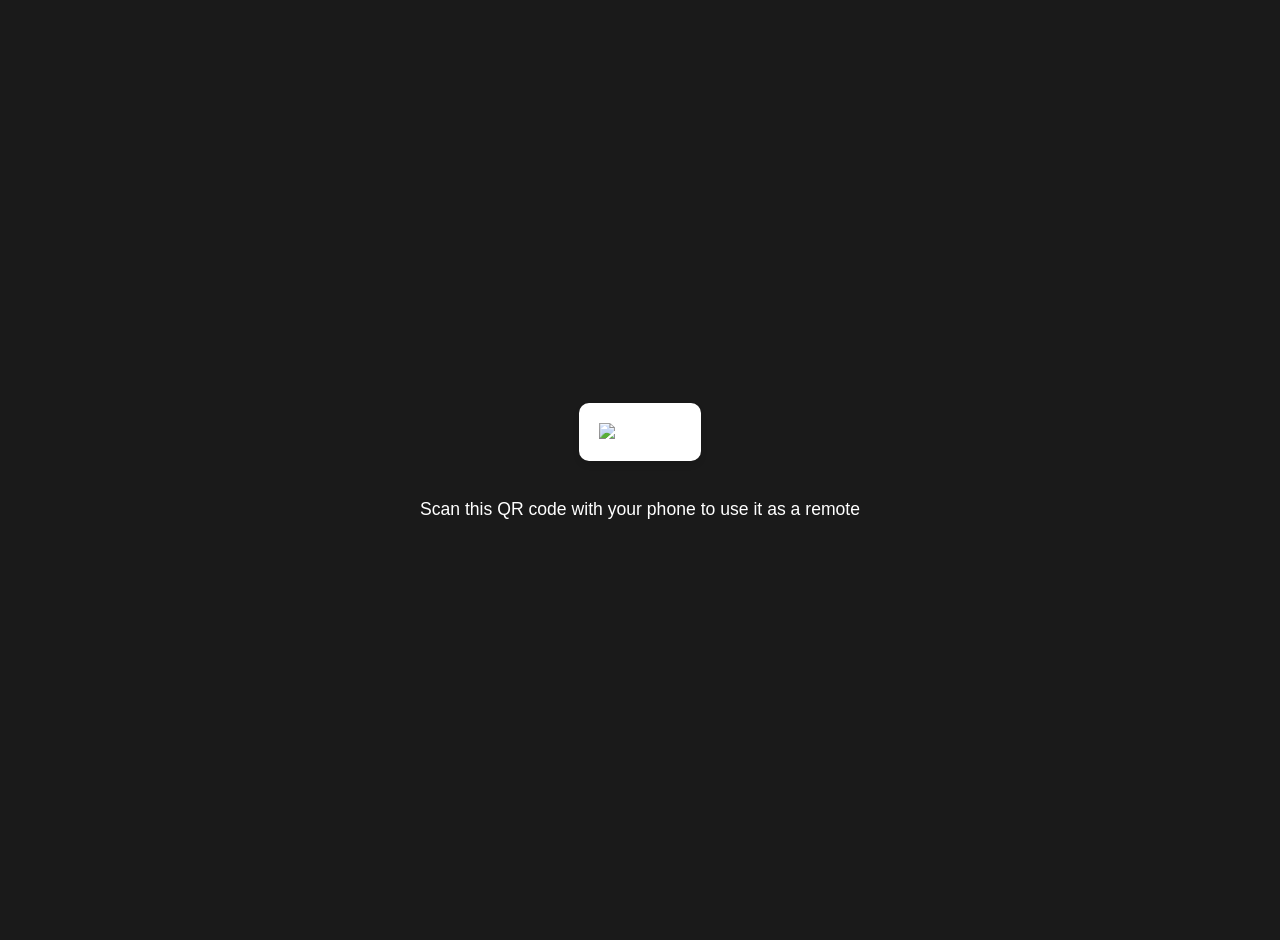
==== web/qr.html @ 2f5f9bd5 "feat: display a QR code for faster connection" ====
<!DOCTYPE html>
<html lang="en">
  <head>
    <meta charset="UTF-8" />
    <meta name="viewport" content="width=device-width, initial-scale=1.0" />
    <link rel="stylesheet" href="css/qr.css" />
    <title>QR Code - Remote Control</title>
  </head>
  <body>
    <div class="qr-container">
      <img src="/api/qr" alt="QR Code" class="qr-code" />
    </div>
    <div class="instructions">
      <p>Scan this QR code with your phone to use it as a remote</p>
    </div>
  </body>
</html>
---- web/css/qr.css ----
body {
  margin: 0;
  padding: 20px;
  font-family: Arial, sans-serif;
  background-color: #1a1a1a;
  color: #ffffff;
  display: flex;
  flex-direction: column;
  align-items: center;
  justify-content: center;
  min-height: 100vh;
  text-align: center;
}

.qr-container {
  background-color: white;
  padding: 20px;
  border-radius: 10px;
  box-shadow: 0 4px 6px rgba(0, 0, 0, 0.1);
}

.qr-code {
  display: block;
  max-width: 100%;
  height: auto;
}

.instructions {
  margin-top: 20px;
  font-size: 1.1rem;
}
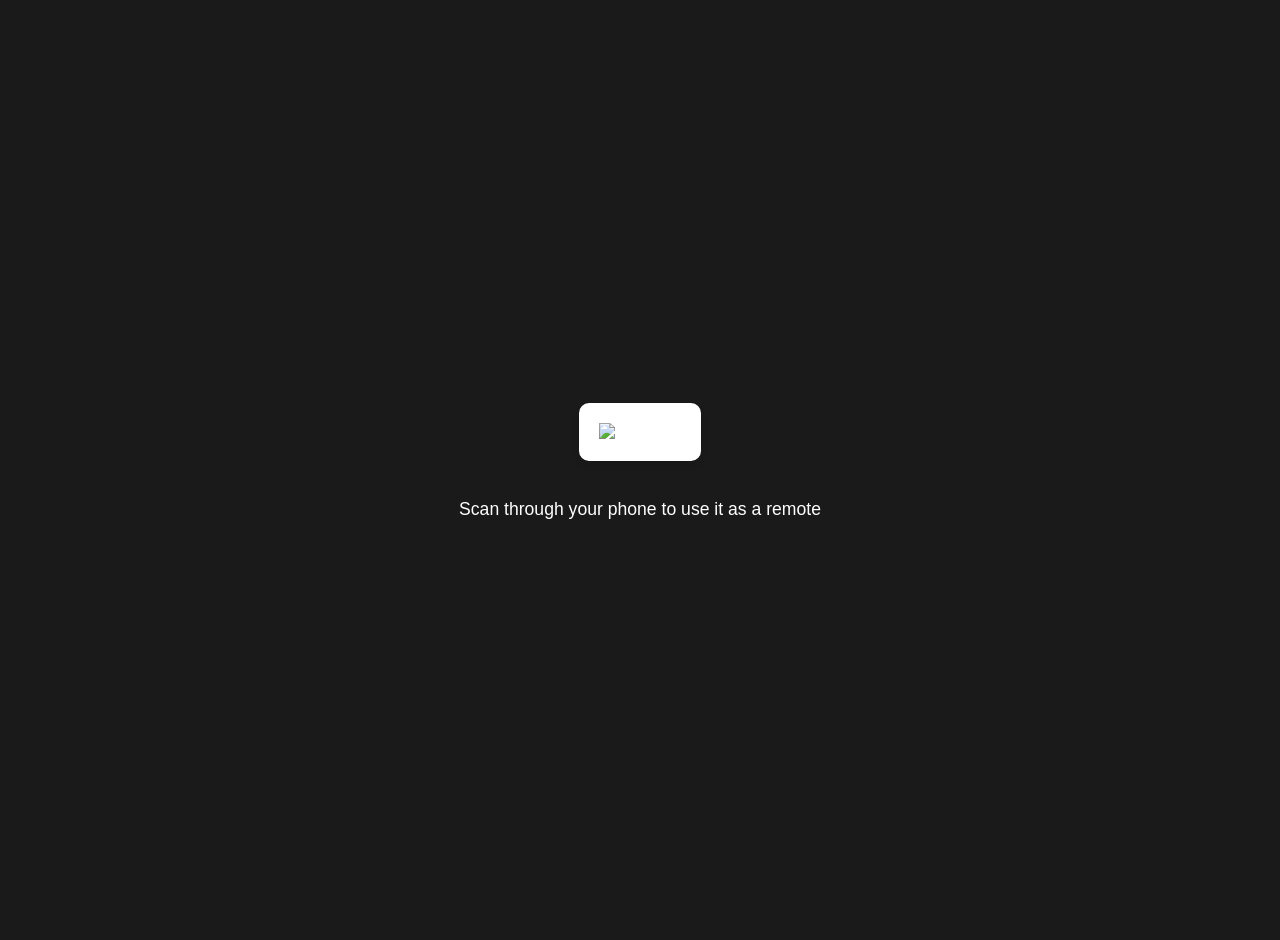
==== commit b396020e: "refactor: replace REST endpoints with a websocket" ====
--- a/web/qr.html
+++ b/web/qr.html
@@ -1,4 +1,4 @@
-<!DOCTYPE html>
+<!doctype html>
 <html lang="en">
   <head>
     <meta charset="UTF-8" />
@@ -11,7 +11,7 @@
       <img src="/api/qr" alt="QR Code" class="qr-code" />
     </div>
     <div class="instructions">
-      <p>Scan this QR code with your phone to use it as a remote</p>
+      <p>Scan through your phone to use it as a remote</p>
     </div>
   </body>
 </html>
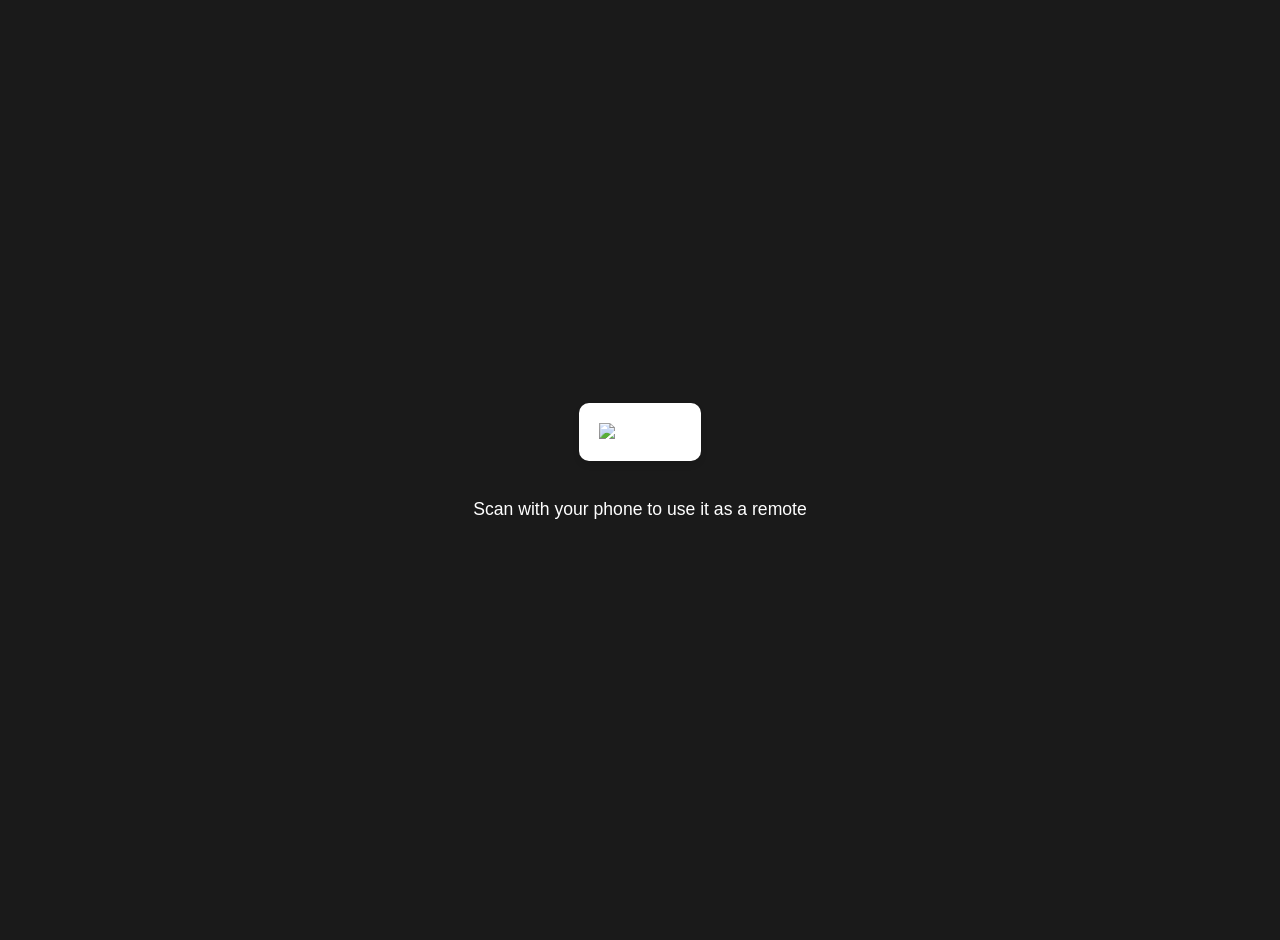
==== commit 69ae5394: "feat: simulate mouse movement and clicking through uinput to work around Wayland restrictions" ====
--- a/web/qr.html
+++ b/web/qr.html
@@ -11,7 +11,7 @@
       <img src="/api/qr" alt="QR Code" class="qr-code" />
     </div>
     <div class="instructions">
-      <p>Scan through your phone to use it as a remote</p>
+      <p>Scan with your phone to use it as a remote</p>
     </div>
   </body>
 </html>
